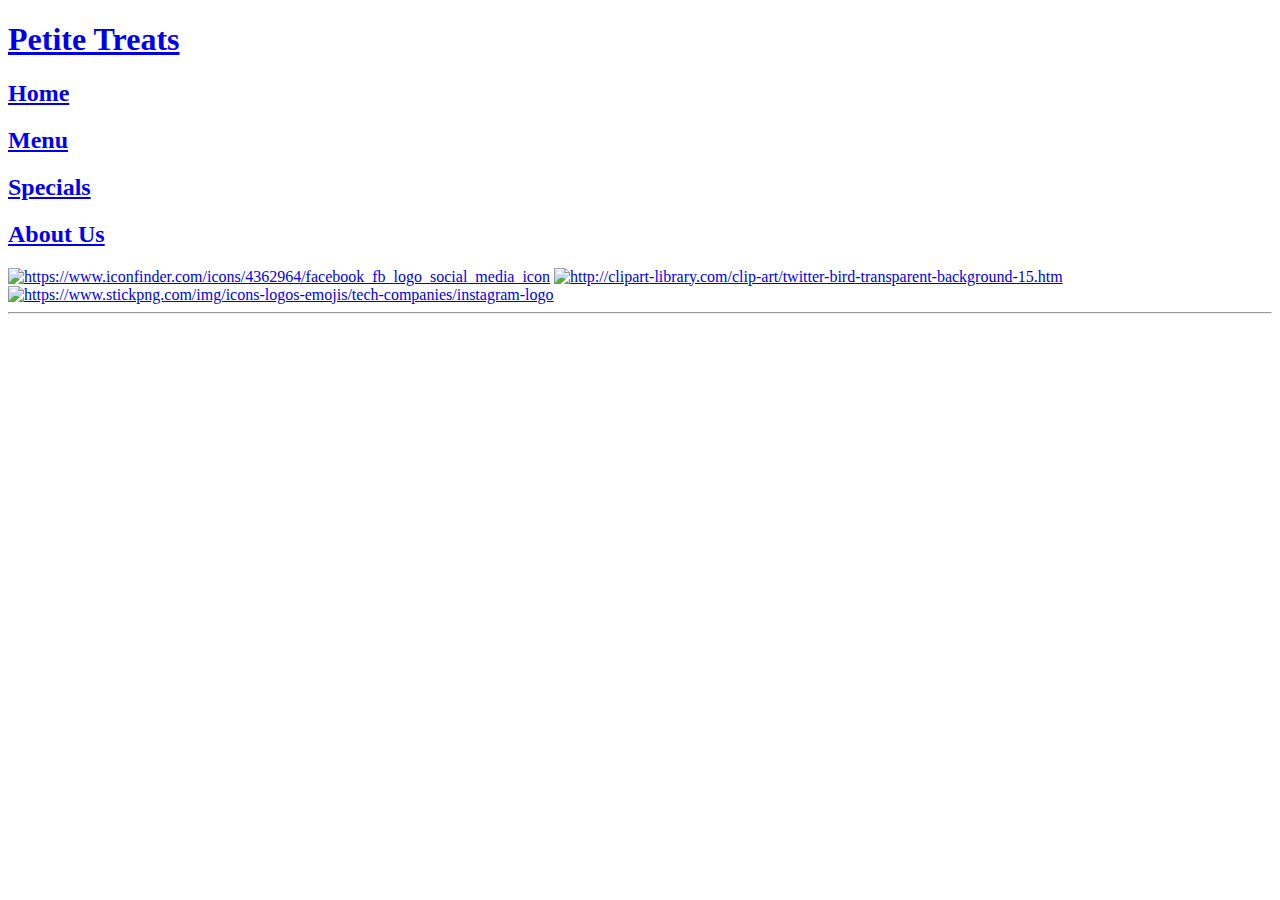
==== about_us.html @ 09cdf333 "Add header with logo, navigation and social buttons" ====
<!DOCTYPE html>
<html lang="en">

<head>
    <meta charset="UTF-8">
    <title>Petite Treats - About Us</title>
    <link rel="stylesheet" href="stylesheet.css">
</head>

<body>

<!--Header Code, Logo, Navigation & Socials-->
<div class="top_bar">

    <div class="column" id="logo">
        <a href="index.html"><h1>Petite Treats</h1></a>
    </div>

    <div class="column" id="top_navigation">
        <a href="index.html"><h2>Home</h2></a>
        <a href="menu.html"><h2>Menu</h2></a>
        <a href="specials.html"><h2>Specials</h2></a>
        <a href="about_us.html" class='active'><h2>About Us</h2></a>
    </div>

    <div class="column" id="social_icons">
        <a href="https://www.facebook.com/"><img src="facebook_icon.png"
                                                 alt="https://www.iconfinder.com/icons/4362964/facebook_fb_logo_social_media_icon"></a>
        <a href="https://www.twitter.com/"><img src="twitter_icon.jpg"
                                                alt="http://clipart-library.com/clip-art/twitter-bird-transparent-background-15.htm"></a>
        <a href="https://www.instagram.com/"><img src="instagram_icon.png"
                                                  alt="https://www.stickpng.com/img/icons-logos-emojis/tech-companies/instagram-logo"></a>
    </div>

</div>

<hr id="header_break">

</body>
</html>
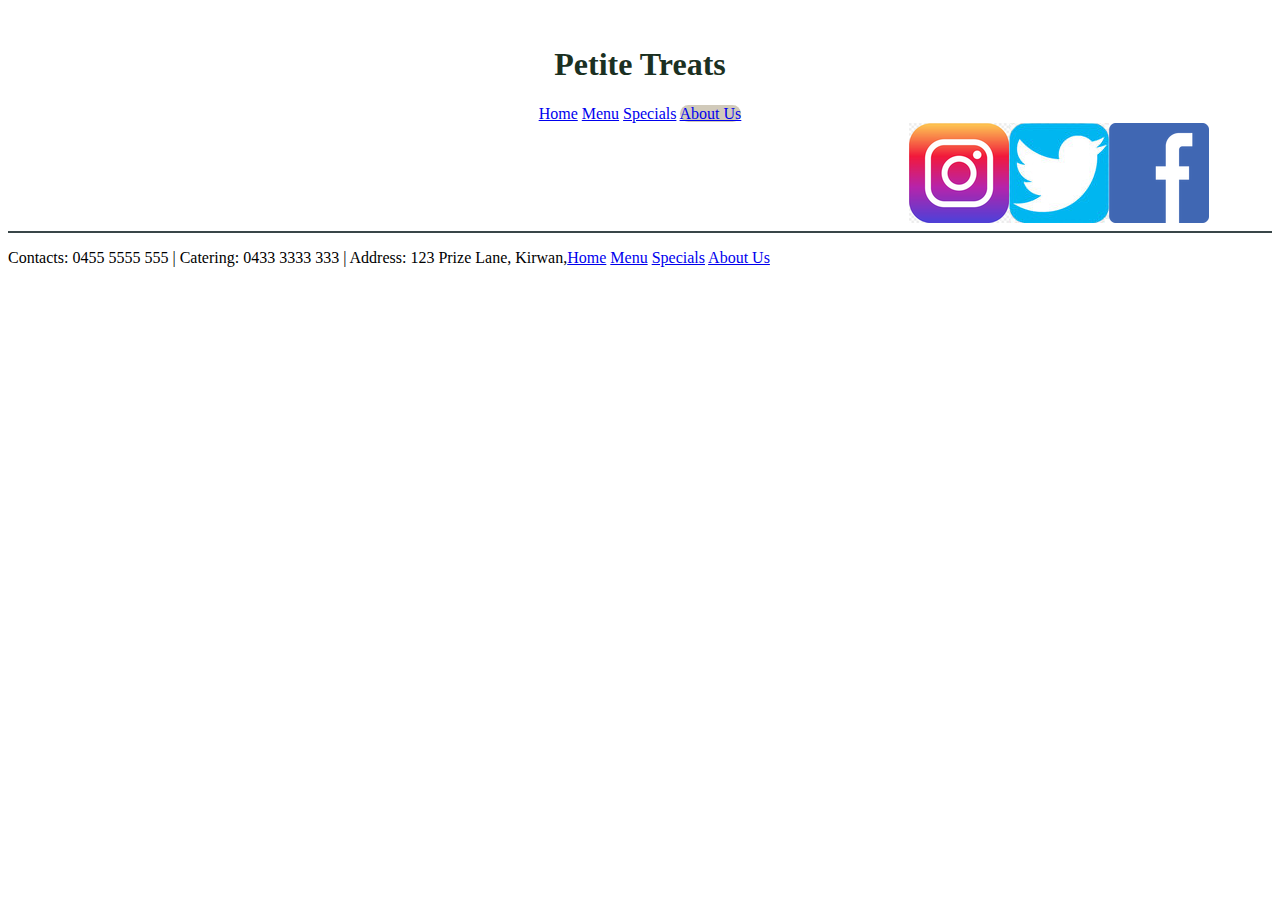
==== commit 3102b260: "Touch up navigation, add footer" ====
--- a/about_us.html
+++ b/about_us.html
@@ -9,21 +9,19 @@
 
 <body>
 
-<!--Header Code, Logo, Navigation & Socials-->
+<!--Header - Logo, Navigation & Socials-->
 <div class="top_bar">
 
-    <div class="column" id="logo">
-        <a href="index.html"><h1>Petite Treats</h1></a>
+    <div class="top_bar_column" id="logo"><a href="index.html"><h1>Petite Treats</h1></a></div>
+
+    <div class="top_bar_column navigation">
+        <a href="index.html">Home</a>
+        <a href="menu.html">Menu</a>
+        <a href="specials.html">Specials</a>
+        <a href="about_us.html" class="active">About Us</a>
     </div>
 
-    <div class="column" id="top_navigation">
-        <a href="index.html"><h2>Home</h2></a>
-        <a href="menu.html"><h2>Menu</h2></a>
-        <a href="specials.html"><h2>Specials</h2></a>
-        <a href="about_us.html" class='active'><h2>About Us</h2></a>
-    </div>
-
-    <div class="column" id="social_icons">
+    <div class="top_bar_column" id="social_icons">
         <a href="https://www.facebook.com/"><img src="facebook_icon.png"
                                                  alt="https://www.iconfinder.com/icons/4362964/facebook_fb_logo_social_media_icon"></a>
         <a href="https://www.twitter.com/"><img src="twitter_icon.jpg"
@@ -31,10 +29,14 @@
         <a href="https://www.instagram.com/"><img src="instagram_icon.png"
                                                   alt="https://www.stickpng.com/img/icons-logos-emojis/tech-companies/instagram-logo"></a>
     </div>
-
 </div>
 
 <hr id="header_break">
 
+
+<!--Footer - Business Contacts & Navigation-->
+<div class="footer">
+    <p>Contacts: 0455 5555 555 | Catering: 0433 3333 333 | Address: 123 Prize Lane, Kirwan,<a href= "index.html">Home</a> <a href="menu.html">Menu</a> <a href="specials.html">Specials</a> <a href="about_us.html">About Us</a></p>
+</div>
 </body>
 </html>--- a/stylesheet.css
+++ b/stylesheet.css
@@ -0,0 +1,59 @@
+body {
+    margin-bottom: 100px;
+    margin-top: 25px;
+}
+
+.top_bar {
+    text-align: center;
+    min-height: 100px;
+    overflow: hidden;
+    margin-right: 5%;
+    margin-left: 5%;
+    /*padding-top: 20px;*/
+}
+
+#top_navigation a {
+    color: #1B3022;
+    text-align: center;
+    text-decoration: none;
+    font-size: large;
+    padding-right: 20px;
+    padding-left: 20px;
+    float: left;
+}
+
+#social_icons a {
+    float: right;
+    padding: 0;
+}
+
+#logo a {
+    text-decoration: none;
+}
+
+.top_bar a:hover {
+    background-color: #EAEAEA;
+}
+
+.top_bar a.active {
+    background-color: #D1CABA;
+    border-radius: 15px;
+}
+
+.top_bar h1, h2 {
+    font-family: "Bookman Old Style", serif;
+    color: #1B3022;
+}
+
+.top_bar img {
+    float: right;
+}
+
+.column {
+    float: left;
+    width: 33.33%;
+}
+
+#header_break {
+    border: 1px solid #394648;
+}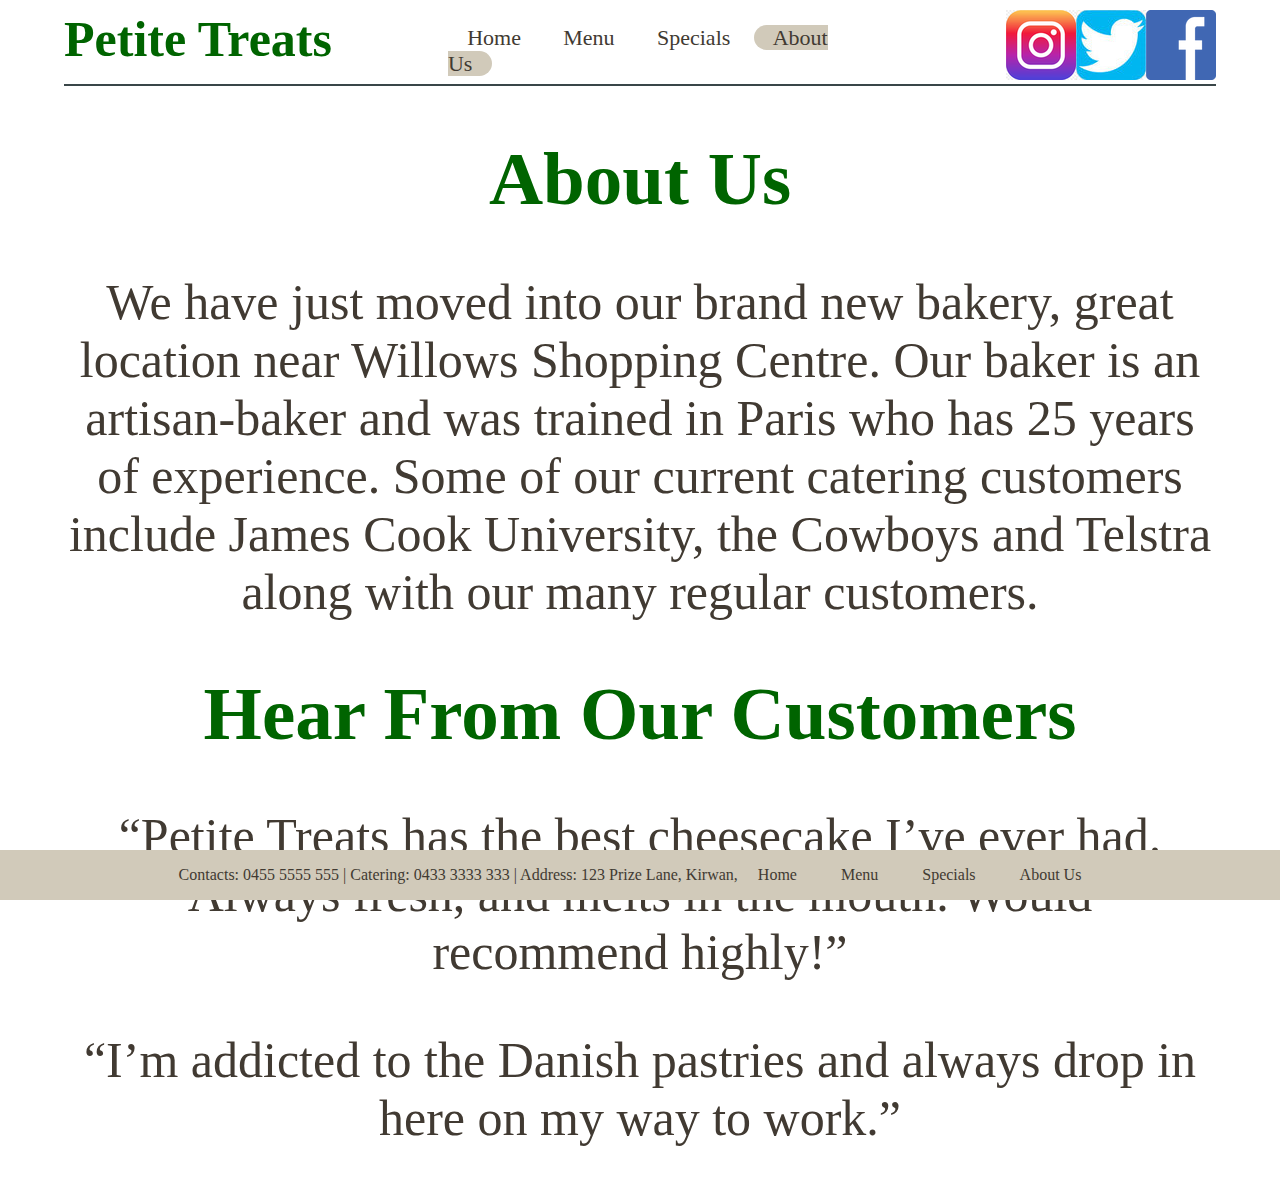
==== commit 6be3ffab: "Add Content" ====
--- a/about_us.html
+++ b/about_us.html
@@ -33,10 +33,20 @@
 
 <hr id="header_break">
 
+<h1 class="title">About Us</h1>
+<p class="display_text">We have just moved into our brand new bakery, great location near Willows Shopping Centre. Our baker is an
+    artisan-baker and was trained in Paris who has 25 years of experience. Some of our current catering customers
+    include James Cook University, the Cowboys and Telstra along with our many regular customers.</p>
+
+    <h1 class="title">Hear From Our Customers</h1>
+    <p class="display_text">“Petite Treats has the best cheesecake I’ve ever had. Always fresh, and melts in the mouth. Would recommend
+        highly!”</p>
+    <p class="display_text">“I’m addicted to the Danish pastries and always drop in here on my way to work.”</p>
 
 <!--Footer - Business Contacts & Navigation-->
 <div class="footer">
-    <p>Contacts: 0455 5555 555 | Catering: 0433 3333 333 | Address: 123 Prize Lane, Kirwan,<a href= "index.html">Home</a> <a href="menu.html">Menu</a> <a href="specials.html">Specials</a> <a href="about_us.html">About Us</a></p>
+    <p>Contacts: 0455 5555 555 | Catering: 0433 3333 333 | Address: 123 Prize Lane, Kirwan,<a href="index.html">Home</a>
+        <a href="menu.html">Menu</a> <a href="specials.html">Specials</a> <a href="about_us.html">About Us</a></p>
 </div>
 </body>
 </html>--- a/stylesheet.css
+++ b/stylesheet.css
@@ -1,25 +1,21 @@
 body {
-    margin-bottom: 100px;
-    margin-top: 25px;
+    margin: 10px 5%;
+    font-family: "Bookman Old Style", serif;
+    color: #413A32;
 }
 
-.top_bar {
-    text-align: center;
-    min-height: 100px;
-    overflow: hidden;
-    margin-right: 5%;
-    margin-left: 5%;
-    /*padding-top: 20px;*/
+
+/*since navigation is shorter (height wise) than the rest of the header, must be set further from the top*/
+.navigation {
+    padding-top: 15px;
 }
 
-#top_navigation a {
-    color: #1B3022;
+.navigation a {
+    color: #413A32;
     text-align: center;
     text-decoration: none;
-    font-size: large;
-    padding-right: 20px;
-    padding-left: 20px;
-    float: left;
+    font-size: 22px;
+    padding: 0 5%;
 }
 
 #social_icons a {
@@ -29,31 +25,134 @@
 
 #logo a {
     text-decoration: none;
+    float: left;
 }
 
-.top_bar a:hover {
-    background-color: #EAEAEA;
+.top_bar_column a:hover {
+    background-color: #b29d89;
+    border-radius: 15px;
 }
 
-.top_bar a.active {
+a.active {
     background-color: #D1CABA;
     border-radius: 15px;
 }
 
-.top_bar h1, h2 {
-    font-family: "Bookman Old Style", serif;
-    color: #1B3022;
+#logo h1 {
+    font-size: 50px;
+    margin: 0 0 0;
+    color: darkgreen;
 }
 
-.top_bar img {
-    float: right;
-}
-
-.column {
+.top_bar_column {
     float: left;
     width: 33.33%;
 }
 
 #header_break {
     border: 1px solid #394648;
+    margin-bottom: 5px;
+}
+
+
+.background_image {
+    min-height: 60vh;
+    background-image: url("bakery_display.jpg");
+    /*https://www.pexels.com/photo/donuts-and-bagel-display-205961/*/
+    background-position: center;
+    background-repeat: no-repeat;
+    background-size: cover;
+}
+
+.specials_signup_column {
+    width: 33.33%;
+    text-align: center;
+    float: left;
+    margin-bottom: 50px;
+}
+
+.specials_signup_column h1 {
+    font-size: 50px;
+    color: #413A32;
+    margin: 0;
+}
+
+.specials_signup_column input {
+    margin-bottom: 5px;
+}
+
+
+.reviews_column {
+    width: 66.66%;
+    float: right;
+    text-align: center;
+}
+
+.reviews_column p {
+    font-size: xx-large;
+}
+
+.footer a {
+    color: #413A32;
+    padding-left: 20px;
+    padding-right: 20px;
+    text-decoration: none;
+}
+
+.footer a:hover {
+    background-color: #b29d89;
+    border-radius: 15px;
+}
+
+
+.footer {
+    position: fixed;
+    left: 0;
+    right: 0;
+    bottom: 0;
+    width: 100%;
+    text-align: center;
+    background-color: #D1CABA;
+    color: #413A32;
+}
+
+.column {
+    float: left;
+    width: 33.33%;
+    text-align: center;
+    height: 350px;
+}
+
+.column a {
+    text-decoration: none;
+    color: #413A32;
+}
+
+.column a:visited {
+    color: #413A32;
+}
+
+.title {
+    text-align: center;
+    color: darkgreen;
+    font-size: 75px;
+}
+
+.display_text {
+    font-size: 50px;
+    text-align: center;
+}
+
+.display_text b {
+    color: darkgreen;
+}
+
+.specials_signup {
+    text-align: center;
+    margin-bottom: 60px;
+}
+
+
+.specials_signup input {
+    margin-bottom: 5px;
 }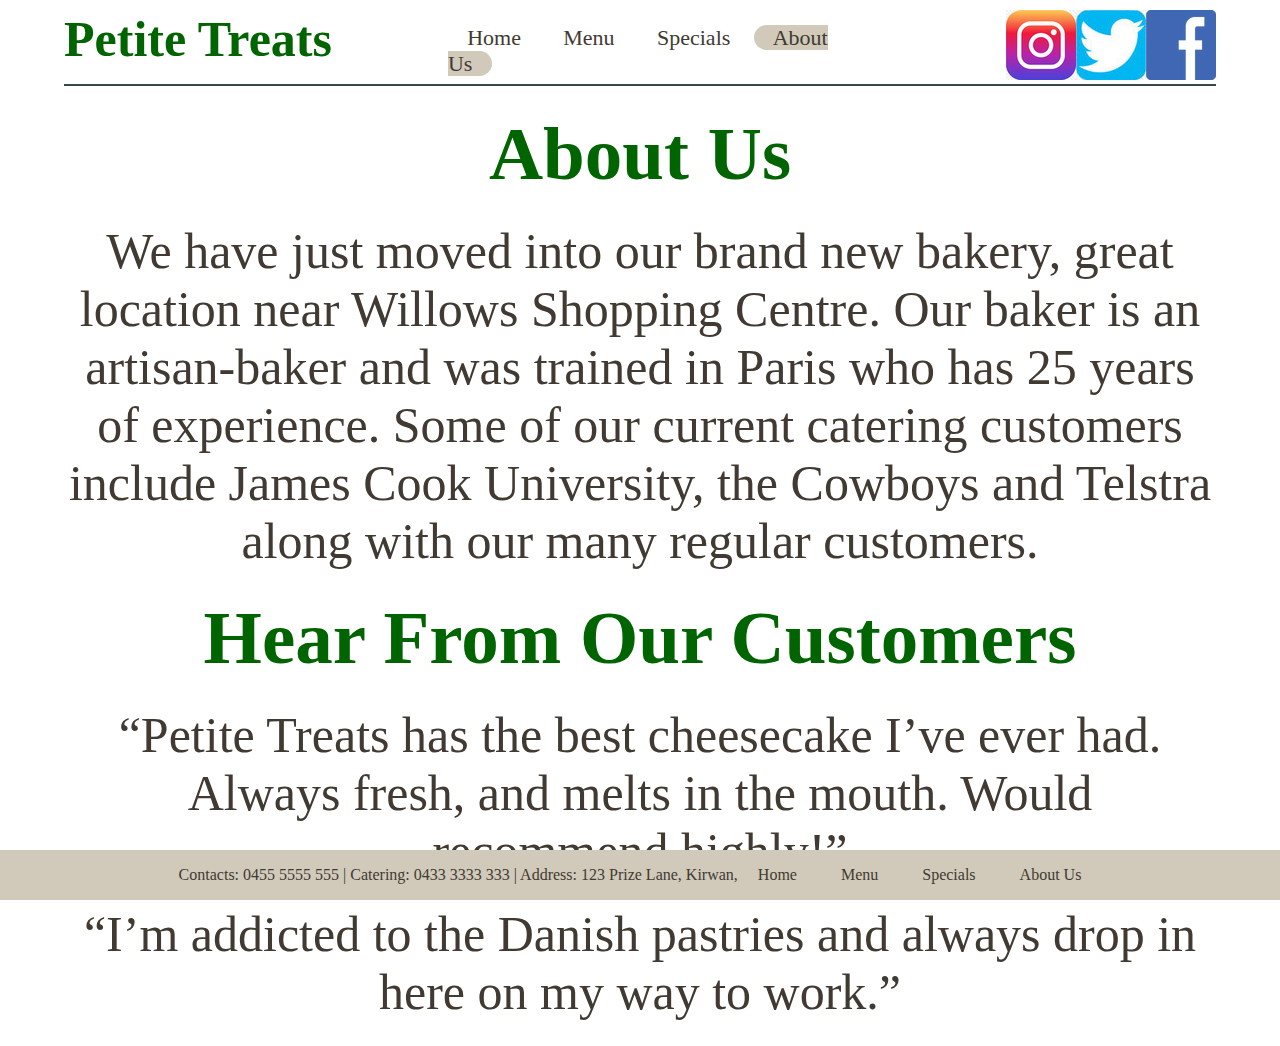
==== commit 864bb568: "Update image links after relocation of images" ====
--- a/about_us.html
+++ b/about_us.html
@@ -22,11 +22,11 @@
     </div>
 
     <div class="top_bar_column" id="social_icons">
-        <a href="https://www.facebook.com/"><img src="facebook_icon.png"
+        <a href="https://www.facebook.com/"><img src="images/facebook_icon.png"
                                                  alt="https://www.iconfinder.com/icons/4362964/facebook_fb_logo_social_media_icon"></a>
-        <a href="https://www.twitter.com/"><img src="twitter_icon.jpg"
+        <a href="https://www.twitter.com/"><img src="images/twitter_icon.jpg"
                                                 alt="http://clipart-library.com/clip-art/twitter-bird-transparent-background-15.htm"></a>
-        <a href="https://www.instagram.com/"><img src="instagram_icon.png"
+        <a href="https://www.instagram.com/"><img src="images/instagram_icon.png"
                                                   alt="https://www.stickpng.com/img/icons-logos-emojis/tech-companies/instagram-logo"></a>
     </div>
 </div>
--- a/stylesheet.css
+++ b/stylesheet.css
@@ -136,11 +136,14 @@
     text-align: center;
     color: darkgreen;
     font-size: 75px;
+    margin: 25px;
 }
 
 .display_text {
     font-size: 50px;
     text-align: center;
+    margin-bottom: 25px;
+    margin-top: 25px;
 }
 
 .display_text b {
@@ -149,10 +152,8 @@
 
 .specials_signup {
     text-align: center;
-    margin-bottom: 60px;
 }
-
 
 .specials_signup input {
     margin-bottom: 5px;
-}+}
